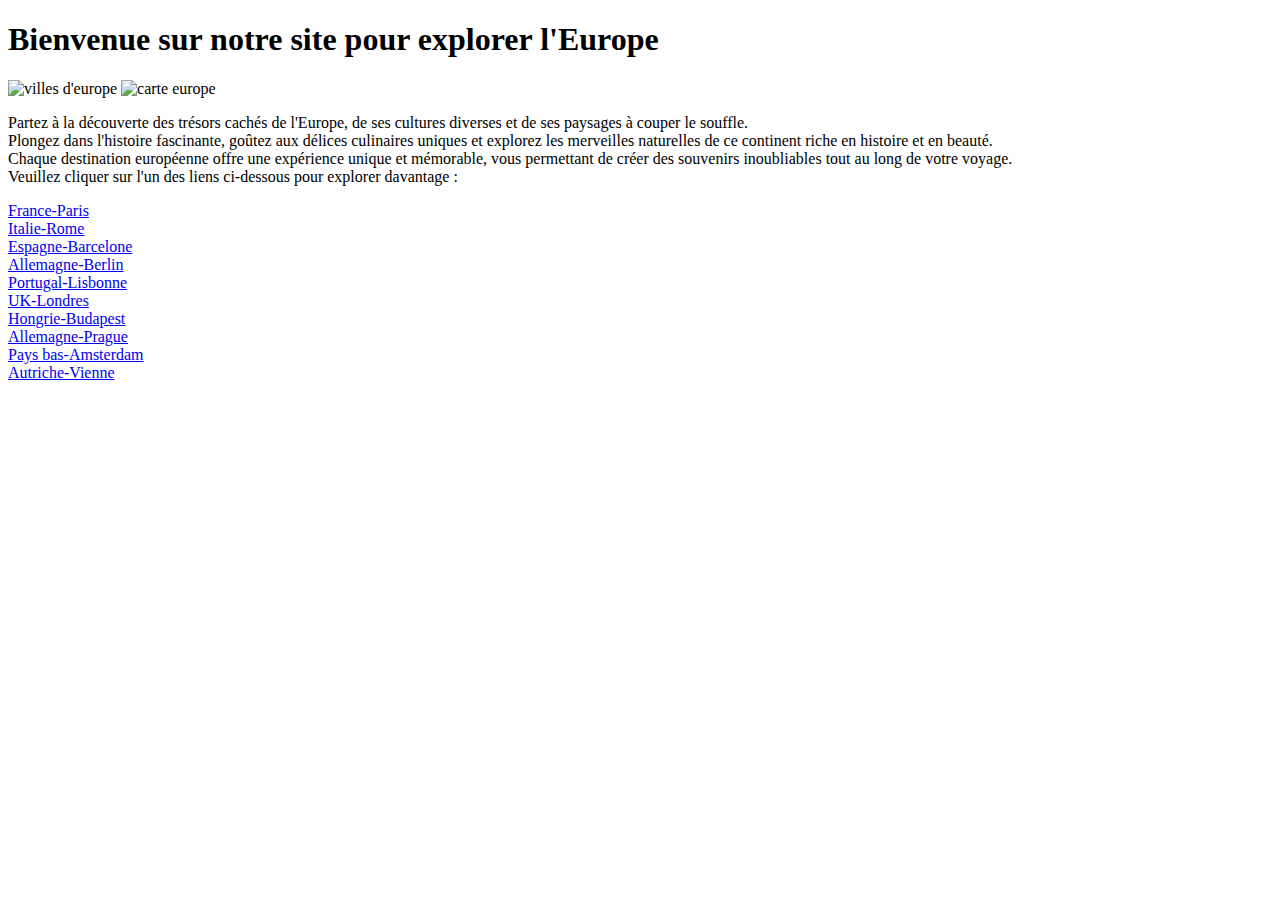
==== index.html @ 37991eff "Create index.html" ====
<!DOCTYPE html>
<html>

<head>
  <title>Explorez l'Europe</title>
  <link href="style.css" rel="stylesheet" type="text/css">
</head>

<body>
  <h1>Bienvenue sur notre site pour explorer l'Europe</h1>
  <img src="https://www.touteleurope.eu/wp-content/uploads/2022/07/montage-patrimoine-europeen.jpg" alt="villes d'europe">
  <img src="https://i.pinimg.com/564x/ce/cc/1a/cecc1ad84da3a716d7977a4e65a2e049.jpg" alt="carte europe">
  <p>Partez à la découverte des trésors cachés de l'Europe, de ses cultures diverses et de ses paysages à couper le souffle.<br>
    Plongez dans l'histoire fascinante, goûtez aux délices culinaires uniques et explorez les merveilles naturelles de ce continent riche en histoire et en beauté.<br>
    Chaque destination européenne offre une expérience unique et mémorable, vous permettant de créer des souvenirs inoubliables tout au long de votre voyage.<br>
    Veuillez cliquer sur l'un des liens ci-dessous pour explorer davantage :</p>
  <a href="paris.html">France-Paris</a>
  <br>
  <a href="rome.html">Italie-Rome</a>
  <br>
  <a href="barcelone.html">Espagne-Barcelone</a>
  <br>
  <a href="berlin.html">Allemagne-Berlin</a>
  <br>
  <a href="lisbonne.html">Portugal-Lisbonne</a>
  <br>
  <a href="londres.html">UK-Londres</a>
  <br>
  <a href="budapest.html">Hongrie-Budapest</a>
  <br>
  <a href="prague.html">Allemagne-Prague</a>
  <br>
  <a href="amsterdam.html">Pays bas-Amsterdam</a>
  <br>
  <a href="vienne.html">Autriche-Vienne</a>
</body>

</html>
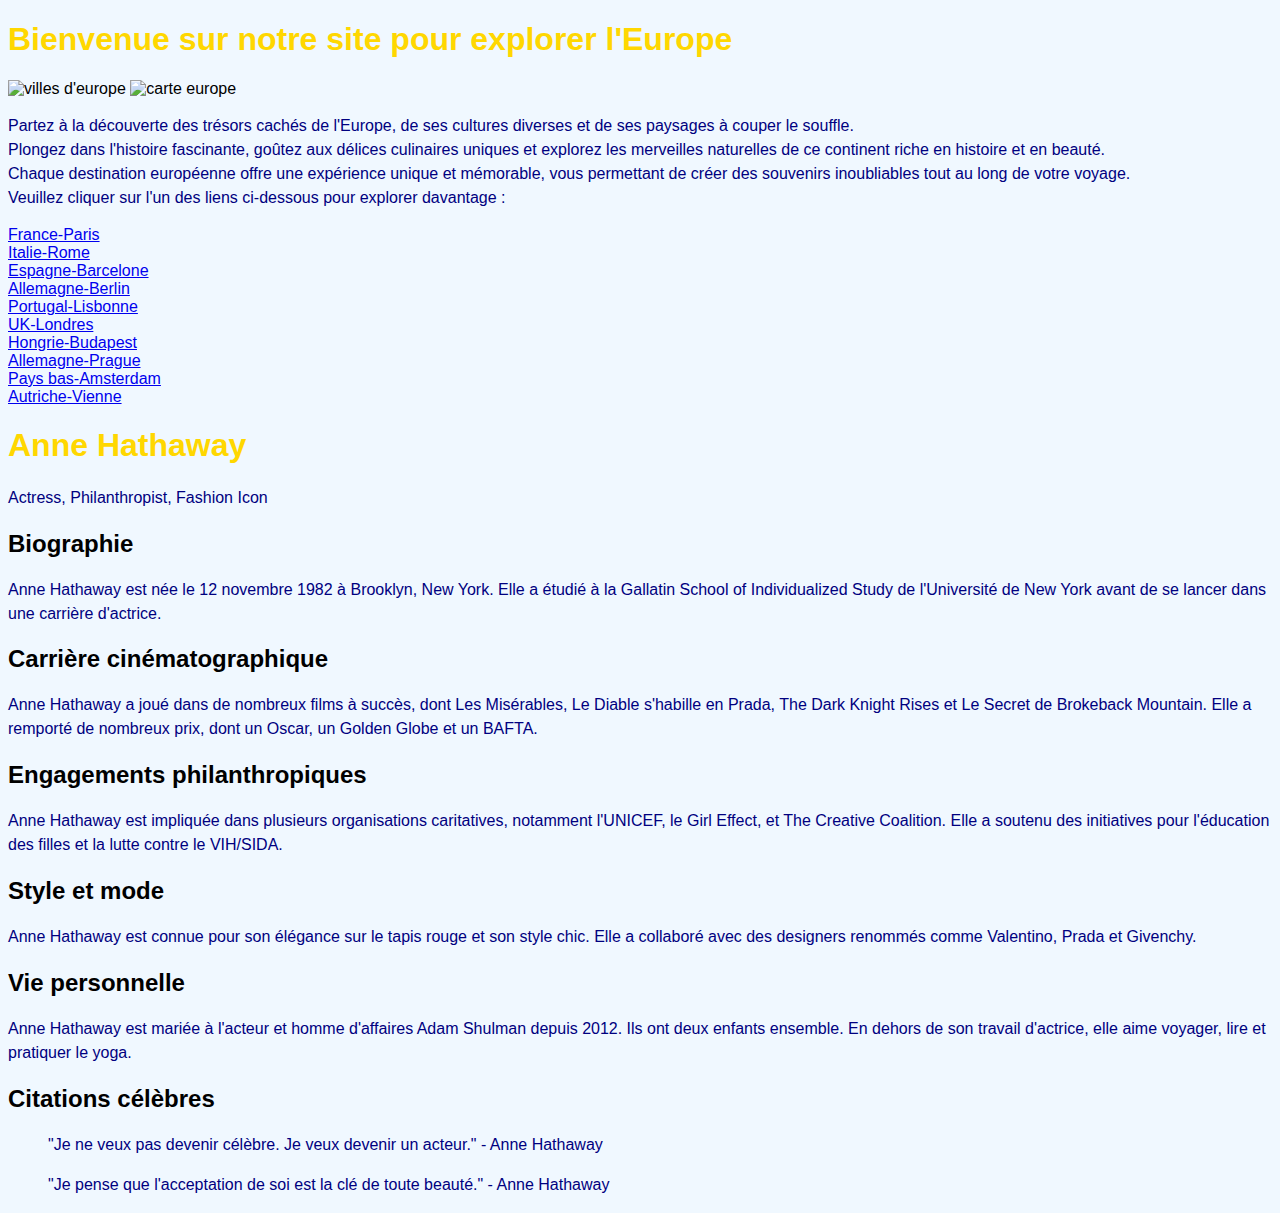
==== commit 76160181: "Update index.html" ====
--- a/index.html
+++ b/index.html
@@ -35,4 +35,50 @@
   <a href="vienne.html">Autriche-Vienne</a>
 </body>
 
+
+
+</head>
+<body>
+
+<header>
+    <h1>Anne Hathaway</h1>
+    <p>Actress, Philanthropist, Fashion Icon</p>
+</header>
+
+<section>
+    <h2>Biographie</h2>
+    <p>Anne Hathaway est née le 12 novembre 1982 à Brooklyn, New York. Elle a étudié à la Gallatin School of Individualized Study de l'Université de New York avant de se lancer dans une carrière d'actrice.</p>
+</section>
+
+<section>
+    <h2>Carrière cinématographique</h2>
+    <p>Anne Hathaway a joué dans de nombreux films à succès, dont Les Misérables, Le Diable s'habille en Prada, The Dark Knight Rises et Le Secret de Brokeback Mountain. Elle a remporté de nombreux prix, dont un Oscar, un Golden Globe et un BAFTA.</p>
+</section>
+
+<section>
+    <h2>Engagements philanthropiques</h2>
+    <p>Anne Hathaway est impliquée dans plusieurs organisations caritatives, notamment l'UNICEF, le Girl Effect, et The Creative Coalition. Elle a soutenu des initiatives pour l'éducation des filles et la lutte contre le VIH/SIDA.</p>
+</section>
+
+<section>
+    <h2>Style et mode</h2>
+    <p>Anne Hathaway est connue pour son élégance sur le tapis rouge et son style chic. Elle a collaboré avec des designers renommés comme Valentino, Prada et Givenchy.</p>
+</section>
+
+<section>
+    <h2>Vie personnelle</h2>
+    <p>Anne Hathaway est mariée à l'acteur et homme d'affaires Adam Shulman depuis 2012. Ils ont deux enfants ensemble. En dehors de son travail d'actrice, elle aime voyager, lire et pratiquer le yoga.</p>
+</section>
+
+<section>
+    <h2>Citations célèbres</h2>
+    <blockquote>
+        <p>"Je ne veux pas devenir célèbre. Je veux devenir un acteur." - Anne Hathaway</p>
+    </blockquote>
+    <blockquote>
+        <p>"Je pense que l'acceptation de soi est la clé de toute beauté." - Anne Hathaway</p>
+    </blockquote>
+</section>
+
+</body>
 </html>
--- a/style.css
+++ b/style.css
@@ -0,0 +1,19 @@
+body {
+  background-color: #F0F8FF; /* Bleu pâle pour le fond */
+  font-family: 'Arial', sans-serif; 
+}
+
+h1 {
+  font-family: 'Arial Black', sans-serif; 
+  color: #FFD700; /* Or pour les titres */
+}
+
+p {
+  line-height: 1.5;
+  color: #000080; /* Bleu marine pour le texte */
+}
+
+li {
+  color: #000080; /* Bleu marine pour les listes */
+  list-style: inside; 
+}
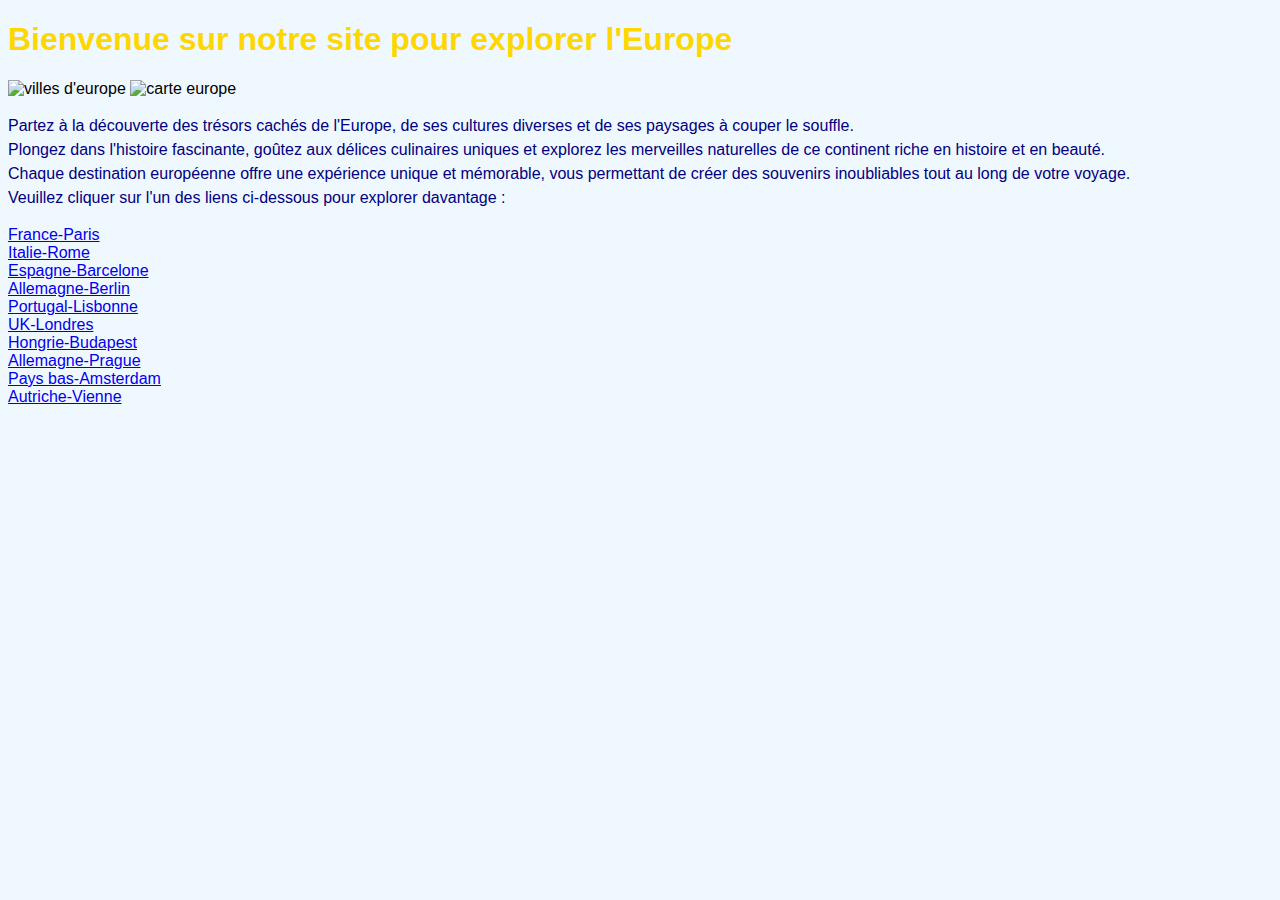
==== commit d32108dd: "Update index.html" ====
--- a/index.html
+++ b/index.html
@@ -34,51 +34,4 @@
   <br>
   <a href="vienne.html">Autriche-Vienne</a>
 </body>
-
-
-
-</head>
-<body>
-
-<header>
-    <h1>Anne Hathaway</h1>
-    <p>Actress, Philanthropist, Fashion Icon</p>
-</header>
-
-<section>
-    <h2>Biographie</h2>
-    <p>Anne Hathaway est née le 12 novembre 1982 à Brooklyn, New York. Elle a étudié à la Gallatin School of Individualized Study de l'Université de New York avant de se lancer dans une carrière d'actrice.</p>
-</section>
-
-<section>
-    <h2>Carrière cinématographique</h2>
-    <p>Anne Hathaway a joué dans de nombreux films à succès, dont Les Misérables, Le Diable s'habille en Prada, The Dark Knight Rises et Le Secret de Brokeback Mountain. Elle a remporté de nombreux prix, dont un Oscar, un Golden Globe et un BAFTA.</p>
-</section>
-
-<section>
-    <h2>Engagements philanthropiques</h2>
-    <p>Anne Hathaway est impliquée dans plusieurs organisations caritatives, notamment l'UNICEF, le Girl Effect, et The Creative Coalition. Elle a soutenu des initiatives pour l'éducation des filles et la lutte contre le VIH/SIDA.</p>
-</section>
-
-<section>
-    <h2>Style et mode</h2>
-    <p>Anne Hathaway est connue pour son élégance sur le tapis rouge et son style chic. Elle a collaboré avec des designers renommés comme Valentino, Prada et Givenchy.</p>
-</section>
-
-<section>
-    <h2>Vie personnelle</h2>
-    <p>Anne Hathaway est mariée à l'acteur et homme d'affaires Adam Shulman depuis 2012. Ils ont deux enfants ensemble. En dehors de son travail d'actrice, elle aime voyager, lire et pratiquer le yoga.</p>
-</section>
-
-<section>
-    <h2>Citations célèbres</h2>
-    <blockquote>
-        <p>"Je ne veux pas devenir célèbre. Je veux devenir un acteur." - Anne Hathaway</p>
-    </blockquote>
-    <blockquote>
-        <p>"Je pense que l'acceptation de soi est la clé de toute beauté." - Anne Hathaway</p>
-    </blockquote>
-</section>
-
-</body>
 </html>
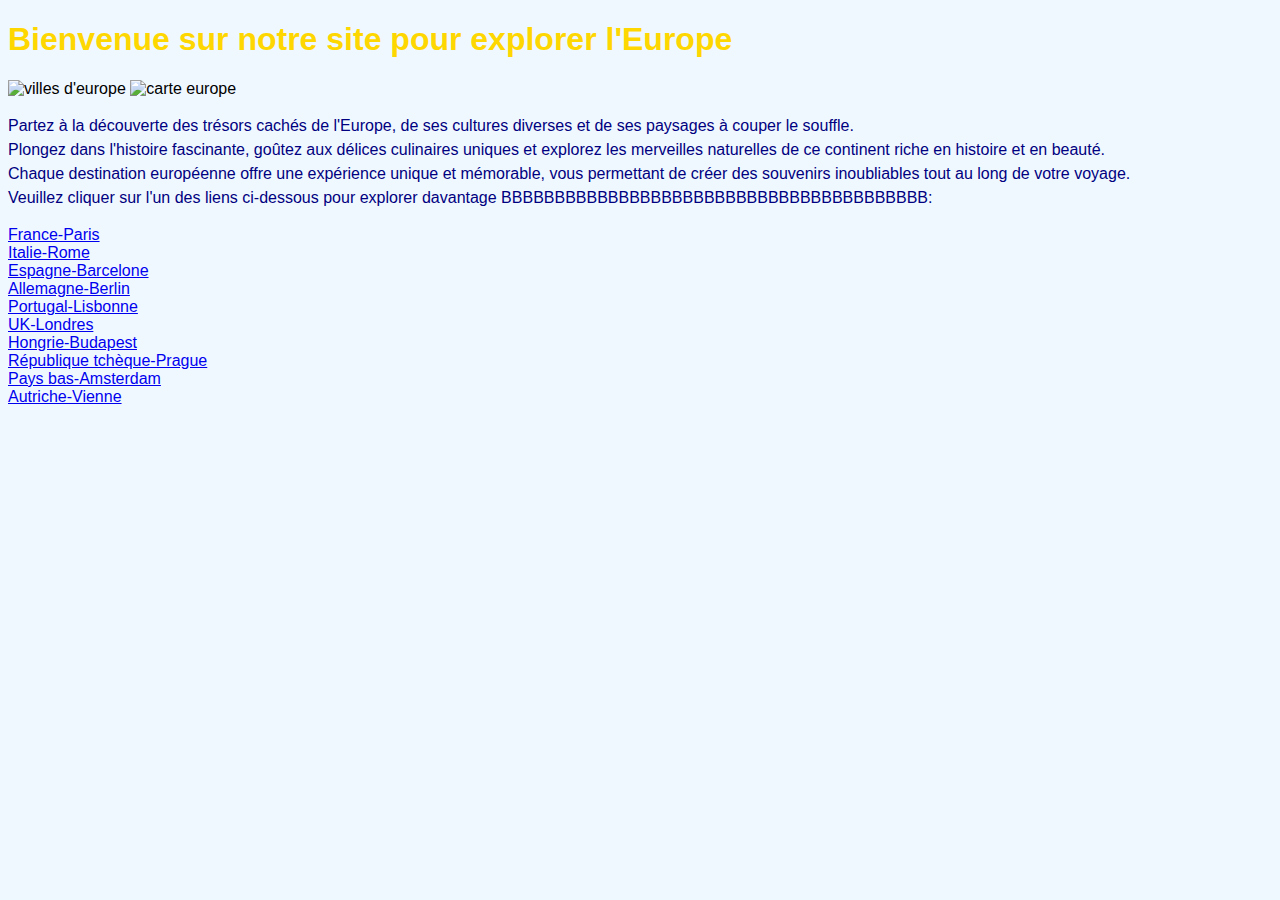
==== commit b83ddd10: "Update index.html" ====
--- a/index.html
+++ b/index.html
@@ -13,7 +13,7 @@
   <p>Partez à la découverte des trésors cachés de l'Europe, de ses cultures diverses et de ses paysages à couper le souffle.<br>
     Plongez dans l'histoire fascinante, goûtez aux délices culinaires uniques et explorez les merveilles naturelles de ce continent riche en histoire et en beauté.<br>
     Chaque destination européenne offre une expérience unique et mémorable, vous permettant de créer des souvenirs inoubliables tout au long de votre voyage.<br>
-    Veuillez cliquer sur l'un des liens ci-dessous pour explorer davantage :</p>
+    Veuillez cliquer sur l'un des liens ci-dessous pour explorer davantage BBBBBBBBBBBBBBBBBBBBBBBBBBBBBBBBBBBBBBBB:</p>
   <a href="paris.html">France-Paris</a>
   <br>
   <a href="rome.html">Italie-Rome</a>
@@ -28,7 +28,7 @@
   <br>
   <a href="budapest.html">Hongrie-Budapest</a>
   <br>
-  <a href="prague.html">Allemagne-Prague</a>
+  <a href="prague.html">République tchèque-Prague</a>
   <br>
   <a href="amsterdam.html">Pays bas-Amsterdam</a>
   <br>
